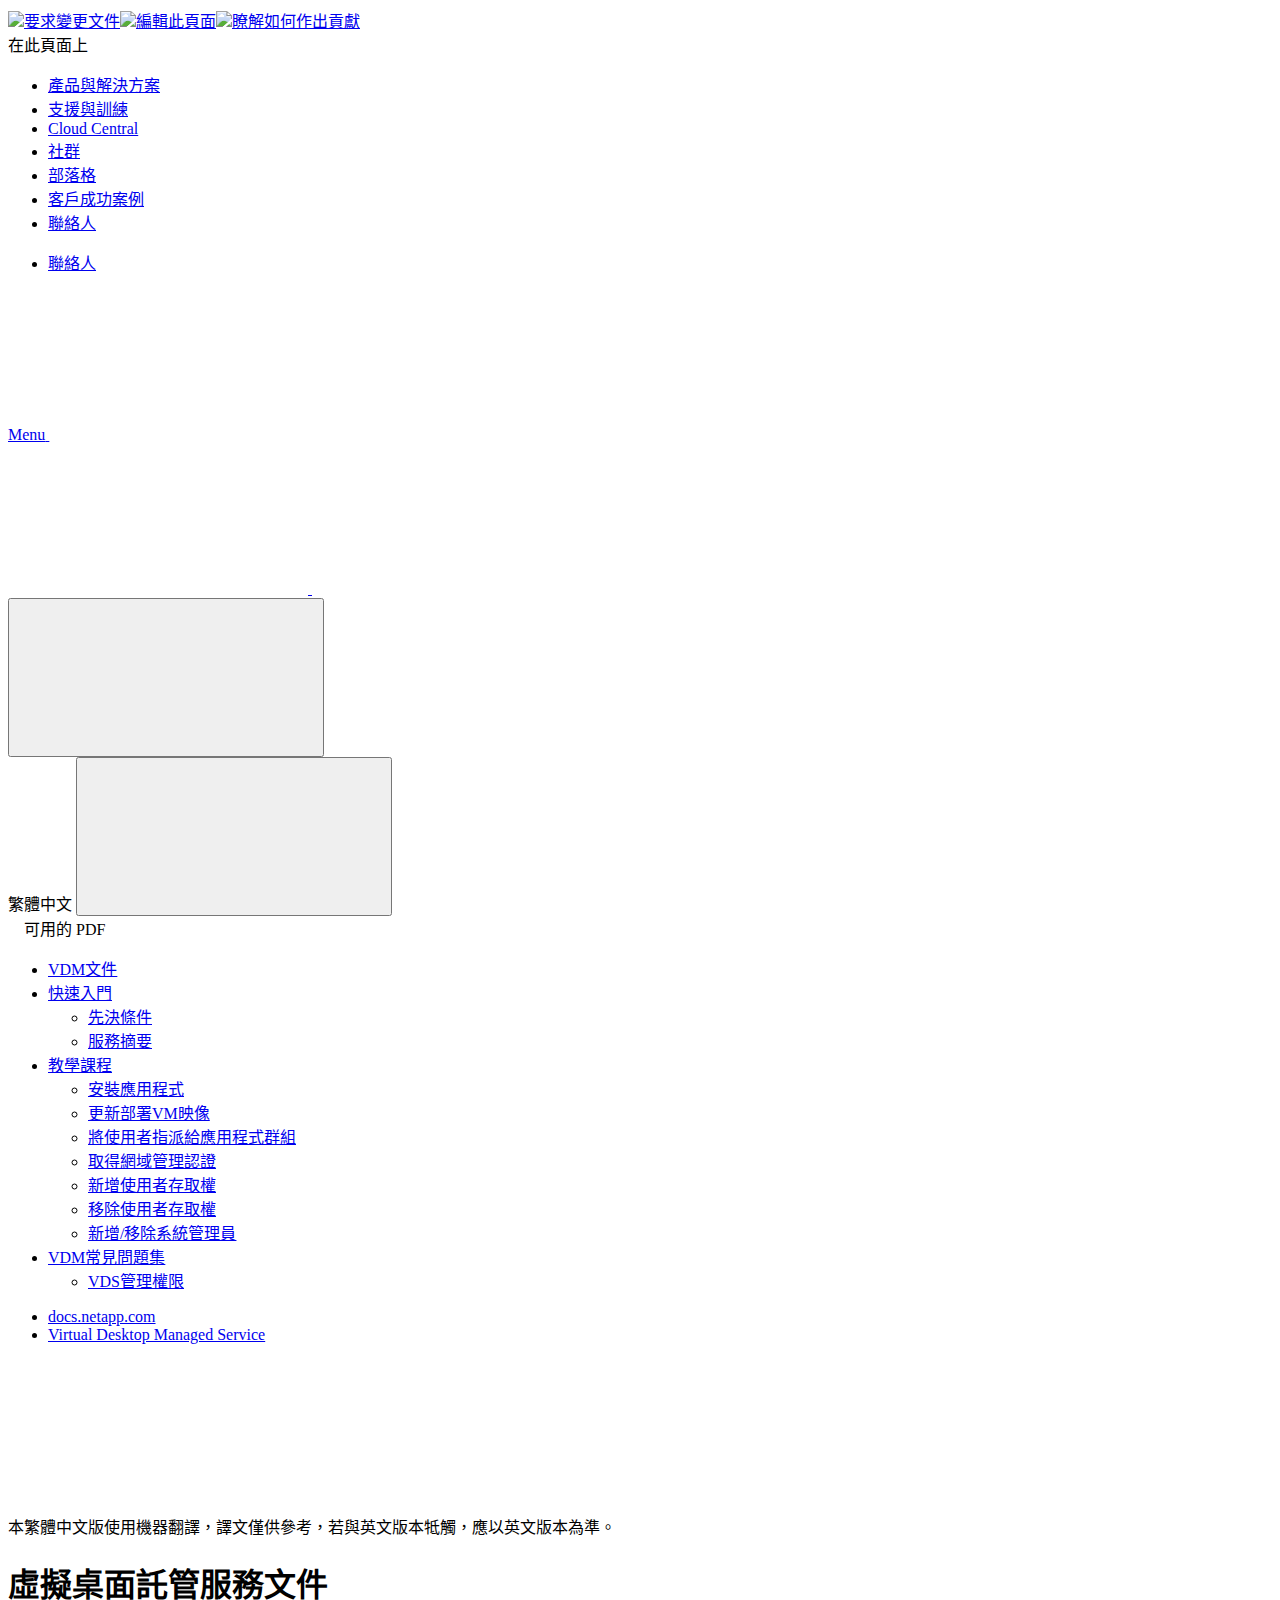
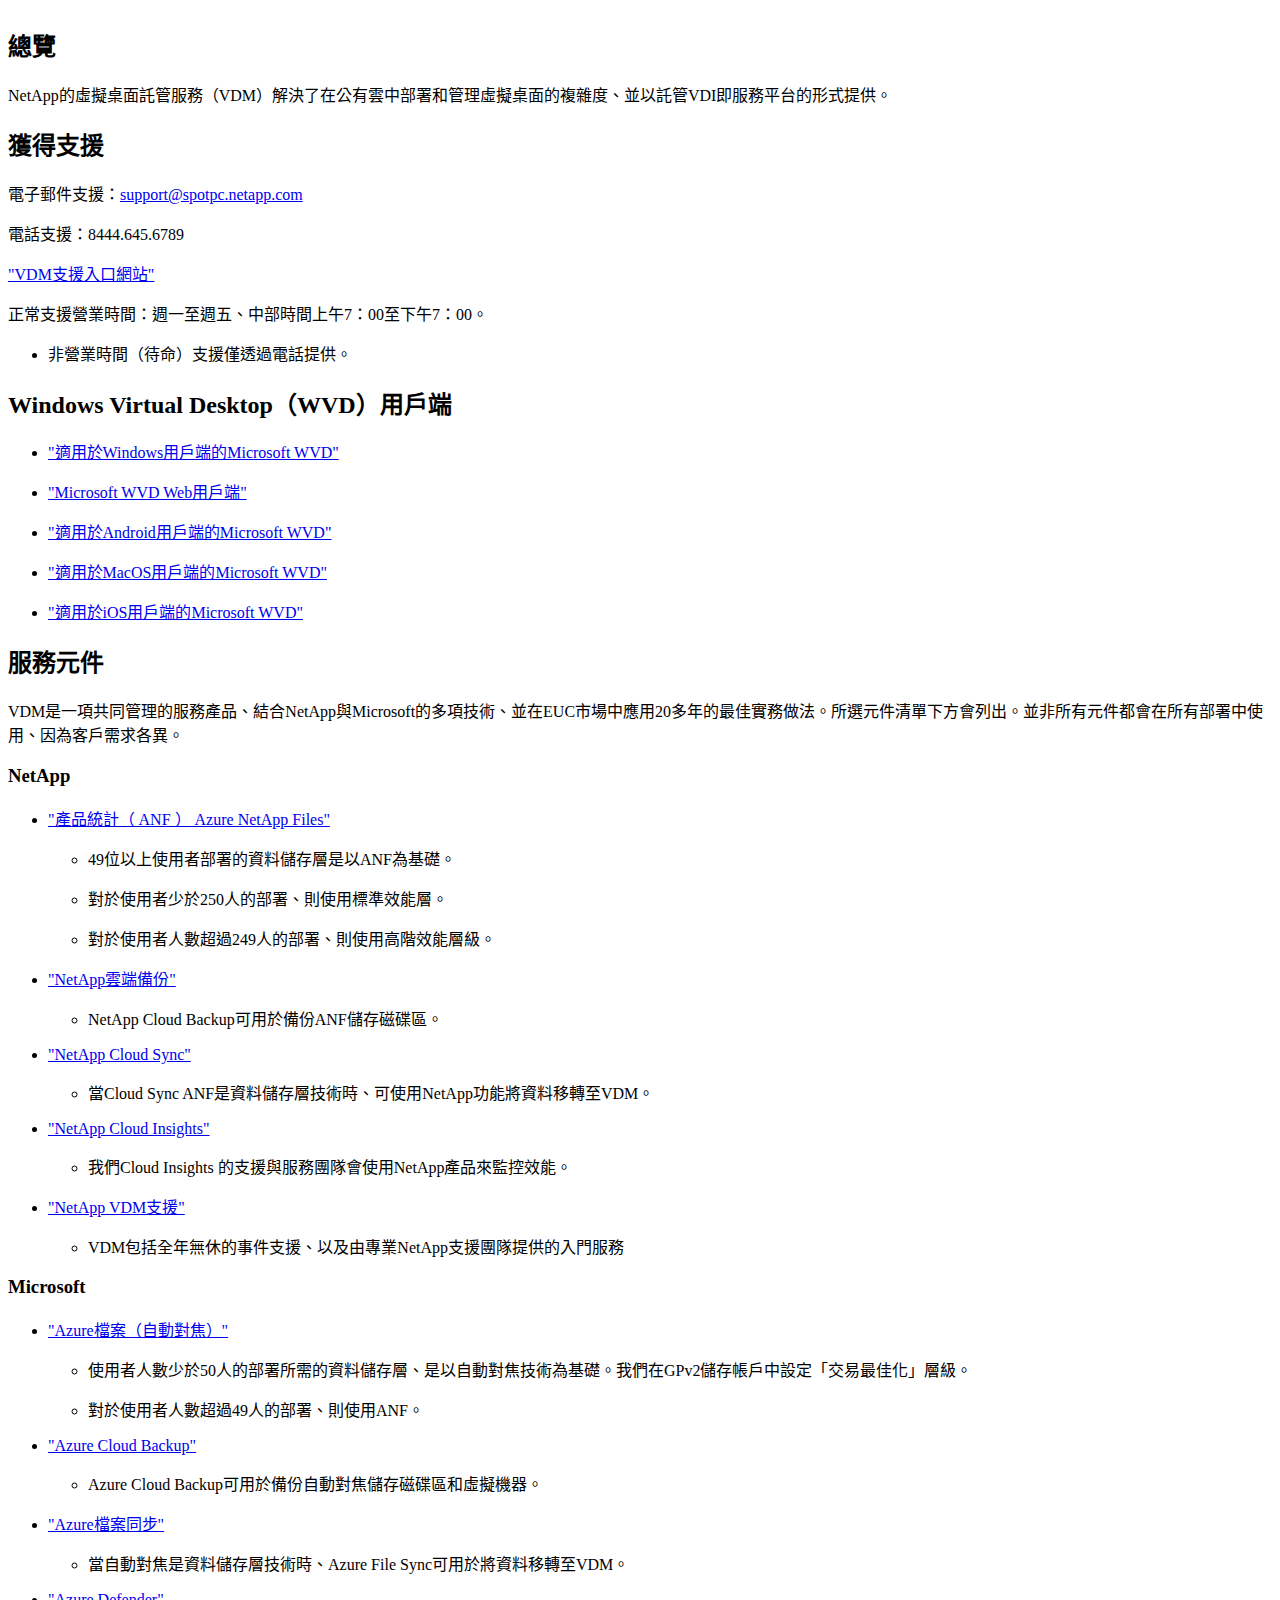
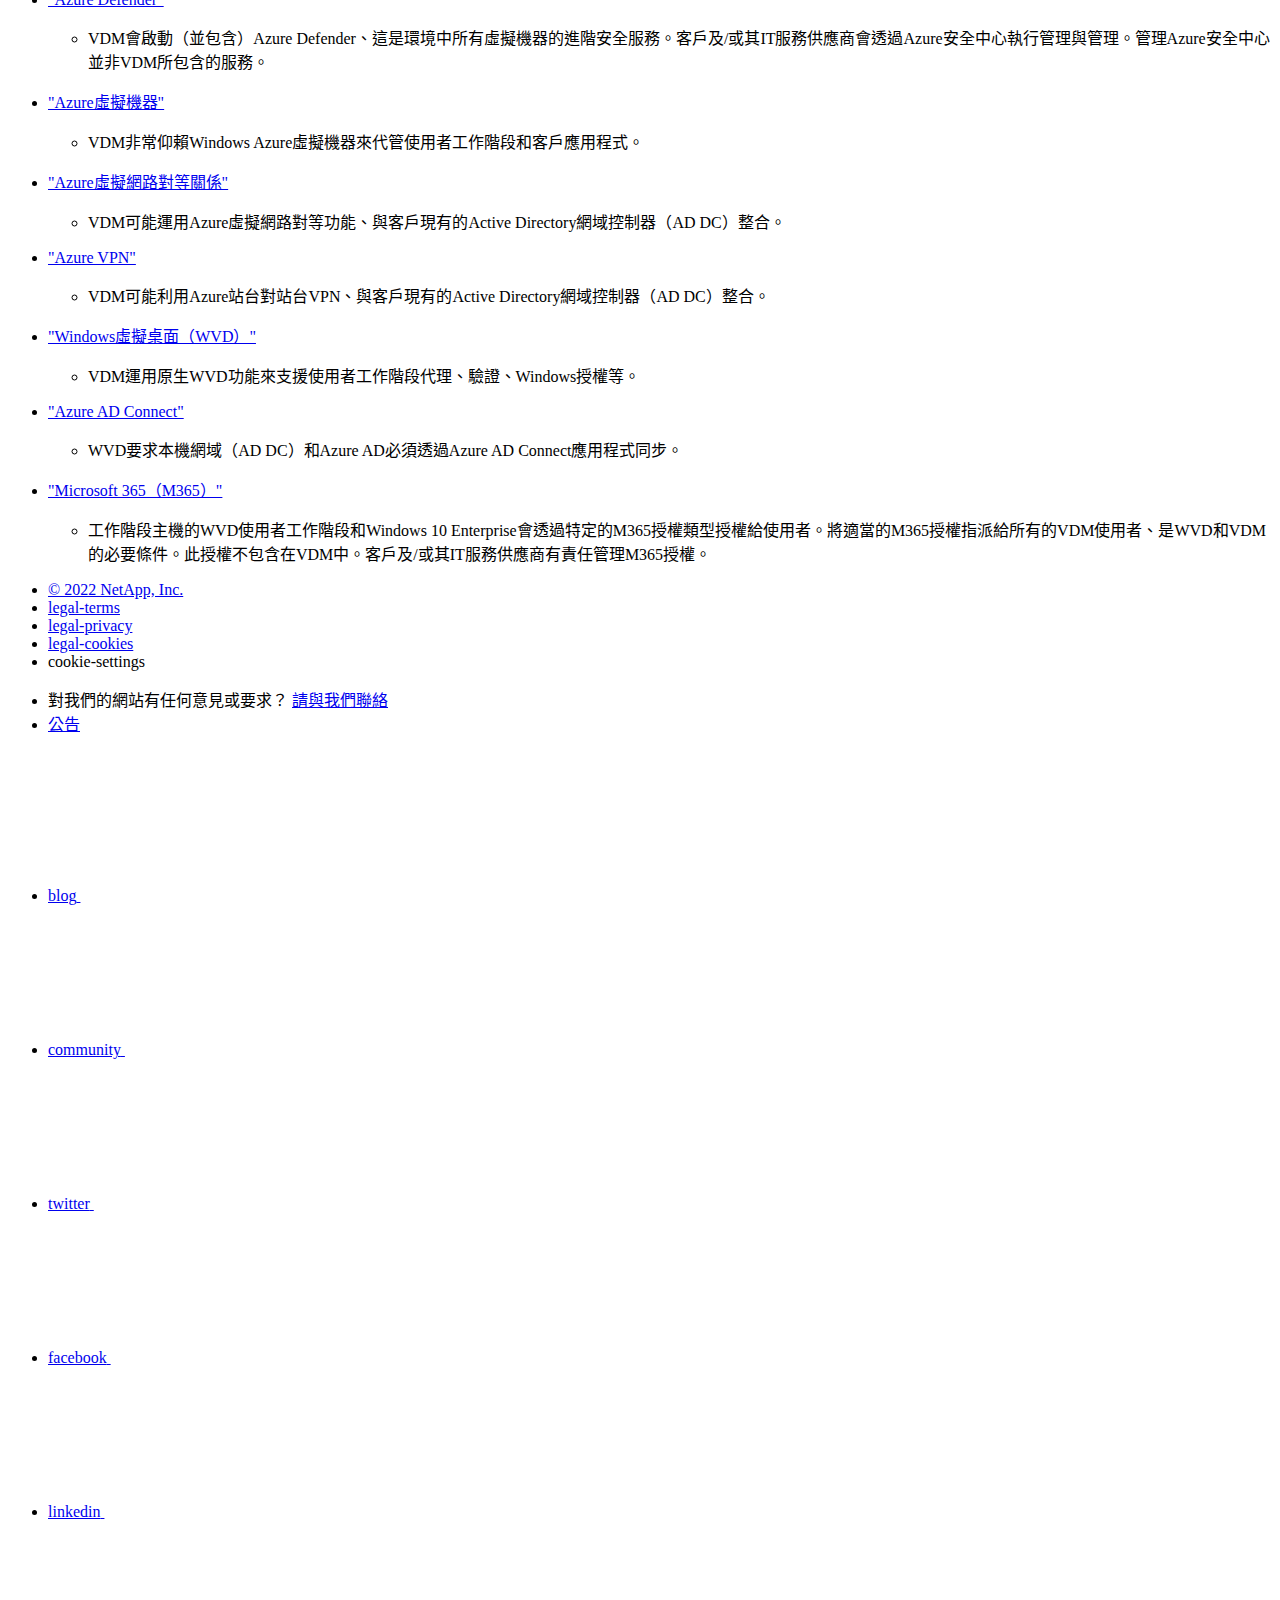
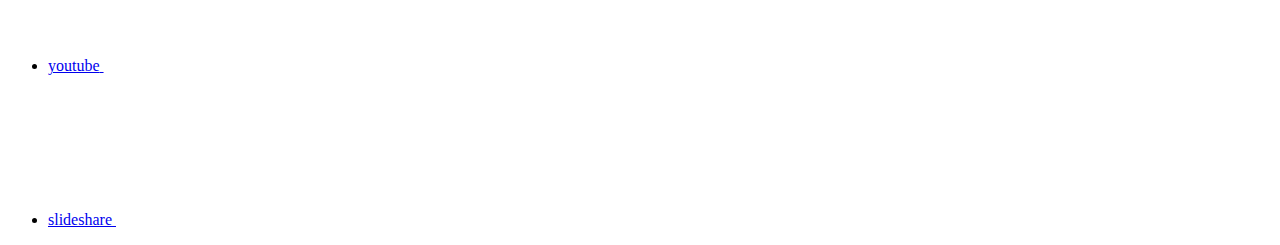
==== index.html @ eb40314c "Deploying to gh-pages from  @ b7e5f13b289c4932cb98d93efbc227559965ee18 🚀" ====
<!DOCTYPE html>
<html lang="zh-tw">
  <head class="at-element-marker">
  <title>虛擬桌面託管服務文件</title>
  <meta charset="utf-8">
  <meta http-equiv="x-ua-compatible" content="ie=edge,chrome=1">
  <meta http-equiv="language" content="en">
  <meta name="viewport" content="width=device-width, initial-scale=1">
  <meta property="og:title" content="虛擬桌面託管服務文件" />
	<meta property="og:type" content="website" />
	<meta property="og:url" content="https://docs.netapp.com/zh-tw/virtual-desktop-managed-service/index.html" />
	<meta property="og:description" content="歡迎使用Virtual Desktop託管服務的文件入口網站。" />
  <meta property="og:image" content="https://docs.netapp.com/zh-tw/virtual-desktop-managed-service/images/logo-tophat-social.png" />
  <meta property="og:image:alt" content="NetApp Logo" />
  <meta name="format-detection" content="telephone=no">
  <meta http-equiv="Content-Type" content="text/html; charset=utf-8">
  <meta http-equiv="encoding" content="utf-8">
  <meta http-equiv="nss-type" content="Product Documentation"/>
  <meta http-equiv="nss-subtype" content="User Guide"/><meta name="description" content="歡迎使用Virtual Desktop託管服務的文件入口網站。">
  <meta name="keywords" content=" "><!-- Icons -->
  <link rel="icon" href="/zh-tw/virtual-desktop-managed-service/images/favicon.ico" type="image/x-icon">

  <!-- RSS Feed --><!-- CSS Definitions: NetApp CSS should be defined after generic css -->

  <!-- Elastic Search -->
  <link rel="stylesheet" href="//cdn.jsdelivr.net/searchkit/0.10.0/theme.css">

  <!-- Controls AsciiDoctor Admonition Blocks -->
  <link rel="stylesheet" type="text/css" href="/zh-tw/virtual-desktop-managed-service/css/font-awesome.min.css">

  <!-- Controls the shadow effect for search dropdown menu -->
  <link rel="stylesheet" href="/zh-tw/virtual-desktop-managed-service/css/boxshadowproperties.css">

  <!-- NetApp CSS controls the technical content -->
  <link rel="stylesheet" type="text/css" href="/zh-tw/virtual-desktop-managed-service/css/netapp.css">

  <!-- WWW CSS Content -->
  <link rel="stylesheet" type="text/css" href="/zh-tw/virtual-desktop-managed-service/css/www-luci-dotcom.min.css">
  <link rel="stylesheet" type="text/css" href="/zh-tw/virtual-desktop-managed-service/css/www-netapp-dotcom.css">
  <link rel="stylesheet" href="/zh-tw/virtual-desktop-managed-service/css/www-netapp-library-critical.min.css" media="all" >
  <link rel="stylesheet" href="/zh-tw/virtual-desktop-managed-service/css/www-netapp-library-non-critical.min.css" as="style" onload="this.onload=null;this.rel='stylesheet'">
  <link rel="stylesheet" href="/zh-tw/virtual-desktop-managed-service/css/www-netapp-library-global-header-footer.min.css">

  <!-- NetApp IE Customizations -->
  <link rel="stylesheet" href='/zh-tw/virtual-desktop-managed-service/css/na-utility.css' type='text/css'>
  <link rel="stylesheet" href='/zh-tw/virtual-desktop-managed-service/css/na-sidebar.css' type='text/css'>
  <link rel='stylesheet' href='/zh-tw/virtual-desktop-managed-service/css/clouddocs.css' type='text/css'>
  <link rel='stylesheet' href='/zh-tw/virtual-desktop-managed-service/css/custom-dropdown.css' type='text/css'>
  <link rel='stylesheet' href='/zh-tw/virtual-desktop-managed-service/css/na-pagenav.css' type='text/css'>

  
  <link rel="stylesheet" href="/zh-tw/virtual-desktop-managed-service/css/landing-page.css" type="text/css">
  <link rel="stylesheet" href="/zh-tw/virtual-desktop-managed-service/css/tabbed-blocks.css" type="text/css">
  <!-- Canonical url -->
  <link rel='stylesheet' href='/zh-tw/virtual-desktop-managed-service/css/na-feature.css' type='text/css'><!-- Top level site integrations --><script>
    if (document.location.hostname === "docs.netapp.com") {
      var head = document.getElementsByTagName('head')[0];
      var onetrustConsent = document.createElement("script");
      onetrustConsent.type = "text/javascript";
      onetrustConsent.src = "https://cdn.cookielaw.org/consent/72570c5c-fe30-465f-b0e0-b77f7fb4ae34/OtAutoBlock.js";
      head.appendChild(onetrustConsent);

      var onetrustScript = document.createElement("script");
      onetrustScript.type = "text/javascript";
      onetrustScript.src = "https://cdn.cookielaw.org/scripttemplates/otSDKStub.js";
      onetrustScript.charset = "UTF-8";
      onetrustScript.dataset.documentLanguage = "true";
      onetrustScript.dataset.domainScript = "72570c5c-fe30-465f-b0e0-b77f7fb4ae34";
      head.appendChild(onetrustScript);
    }

    function OptanonWrapper() { }

    if (document.location.hostname === "docs.netapp.com") {
      var adobe = document.createElement("script");
      adobe.type = "text/plain";
      adobe.className = "optanon-category-C0002";
      adobe.src = "//assets.adobedtm.com/60287eadf1ee/c284da483c83/launch-e9ff3acac59f.min.js";
      head.appendChild(adobe);

      var google = document.createElement("script");
      google.type = "text/plain";
      google.className = "optanon-category-C0002";
      google.src = "https://www.googletagmanager.com/gtag/js?id=UA-81697994-3";
      head.appendChild(google);

      window.dataLayer = window.dataLayer || [];
      function gtag(){dataLayer.push(arguments);}
      gtag('js', new Date());
      gtag('config', 'UA-81697994-3');
    }
  </script>
  <script src="https://cdnjs.cloudflare.com/ajax/libs/jquery/2.1.4/jquery.min.js"></script>
  <script src="https://cdnjs.cloudflare.com/ajax/libs/jquery-cookie/1.4.1/jquery.cookie.min.js"></script>

  <!-- Used for Product Family Page Sidebar Visibility --><!-- Used to import Promise for IE. Required for SearchKit -->
  <script src="https://cdnjs.cloudflare.com/ajax/libs/bluebird/3.3.5/bluebird.min.js"></script><script src='/zh-tw/virtual-desktop-managed-service/js/na-search.js'></script><script src='/zh-tw/virtual-desktop-managed-service/js/na-pagenav.js'></script><link rel='stylesheet' href='/zh-tw/virtual-desktop-managed-service/css/prism.css' type='text/css'>
  <link rel='stylesheet' href='/zh-tw/virtual-desktop-managed-service/css/prism-netapp.css' type='text/css'>


  <script src='/zh-tw/virtual-desktop-managed-service/js/na-utility.js'></script>
  <script src='/zh-tw/virtual-desktop-managed-service/js/clouddocs.js'></script>
  <script src='/zh-tw/virtual-desktop-managed-service/js/jquery.navgoco.min.js'></script>
  <script src="https://maxcdn.bootstrapcdn.com/bootstrap/3.3.7/js/bootstrap.min.js" integrity="sha384-Tc5IQib027qvyjSMfHjOMaLkfuWVxZxUPnCJA7l2mCWNIpG9mGCD8wGNIcPD7Txa" crossorigin="anonymous"></script>
  <script src='/zh-tw/virtual-desktop-managed-service/js/toc.js'></script>
  <script src='/zh-tw/virtual-desktop-managed-service/js/customscripts.js'></script><script>
      $(document).ready(function() {
          
          var collapseOnInit = true;
          

          var navSettings = {
              "caretHtml": '',
              "accordion": collapseOnInit,
              "openClass": 'active', // open
              "save": false, // leave false or nav highlighting doesn't work right
              "cookie": {
                  "name": 'navgoco',
                  "expires": false,
                  "path": '/'
              },
              "slide": {
                  "duration": 400,
                  "easing": 'swing'
              }
          };

          // Initialize navgoco with default options
          $("#mysidebar").navgoco(navSettings);
          

          $("#collapseAll").click(function(e) {
              e.preventDefault();
              $("#mysidebar").navgoco('toggle', false);
          });

          $("#expandAll").click(function(e) {
              e.preventDefault();
              $("#mysidebar").navgoco('toggle', true);
          });

      });

  </script>
  <script>
      $(document).ready(function() {
          $("#tg-sb-link").click(function() {
              $("#tg-sb-sidebar").toggle();
              $("#tg-sb-content").toggleClass('col-md-9');
              $("#tg-sb-content").toggleClass('col-md-12');
              $("#tg-sb-icon").toggleClass('fa-toggle-on');
              $("#tg-sb-icon").toggleClass('fa-toggle-off');
          });
      });
  </script>
  <script src='/zh-tw/virtual-desktop-managed-service/js/custom-dropdown.js'></script>
  <script src='/zh-tw/virtual-desktop-managed-service/js/FileSaver.min.js'></script>
  <script src='/zh-tw/virtual-desktop-managed-service/js/jszip-utils.min.js'></script>
  <script src='/zh-tw/virtual-desktop-managed-service/js/jszip.min.js'></script>
  <script src='/zh-tw/virtual-desktop-managed-service/js/pdf-ux.js'></script>
</head>


  <body class role="document" data-flavor="">
    <div id="page" class="n-off-canvas-menu">
      <div class="n-off-canvas-menu__menu"><!--TODO: Add offcanvas code --></div>
      <div class="n-off-canvas-menu__content-wrap">
        <header class="site-header" id="banner">
  
  <!-- Start Page Toolbar -->
  
  <div class="page-nav-toolbar"><div class="page-nav-contribute"><a target="_blank" href="https://github.com/NetAppDocs/virtual-desktop-managed-service/issues/new?body=Page%3A%20[虛擬桌面託管服務文件](https://docs.netapp.com/zh-tw/virtual-desktop-managed-service/index.html)" class="page-nav-contribute-link" role="button"><img src="/zh-tw/virtual-desktop-managed-service/images/discuss-sm.svg" class="github-icon" />要求變更文件</a><a target="_blank" href="https://github.com/NetAppDocs/virtual-desktop-managed-service/blob/main/index.adoc" class="page-nav-contribute-link" role="button"><img src="/zh-tw/virtual-desktop-managed-service/images/edit-sm.svg" class="github-icon" />編輯此頁面</a><a target="_blank" href="https://docs.netapp.com/us-en/contribute/" class="page-nav-contribute-link"  ><img src="/zh-tw/virtual-desktop-managed-service/images/article-sm.svg" class="github-icon" />瞭解如何作出貢獻</a></div>
    <div class="page-nav-container">
      <nav class="page-nav-fixed">
        <div class="page-nav-title">在此頁面上</div>
        <div class="page-nav-links">
          <ul class="page-nav-inner" id="page-menu"></ul>
        </div>
      </nav>
    </div>
  </div>
  
  
  <!-- Start top_hat -->
  <div class="n-top-hat">
    <div class="n-container">
      <div class="n-top-hat__cross-property-nav">
        <ul class="n-top-hat__list">
          <li class="n-top-hat__list-item">
            <a href="https://www.netapp.com/products-a-z/" class="n-top-hat__link">產品與解決方案</a>
          </li>
          <li class="n-top-hat__list-item">
            <a href="https://www.netapp.com/support-and-training/netapp-university/" class="n-top-hat__link">支援與訓練</a>
          </li>
          <li class="n-top-hat__list-item">
            <a href="https://cloud.netapp.com" class="n-top-hat__link">Cloud Central</a>
          </li>
          <li class="n-top-hat__list-item">
            <a href="https://community.netapp.com/" class="n-top-hat__link">社群</a>
          </li>
          <li class="n-top-hat__list-item">
            <a href="https://blog.netapp.com/" class="n-top-hat__link">部落格</a>
          </li>
          <li class="n-top-hat__list-item">
            <a href="https://customers.netapp.com/en/" class="n-top-hat__link">客戶成功案例</a>
          </li>
          <li class="n-top-hat__list-item">
            <a href="https://www.netapp.com/us/contact-us/index.aspx" target="_self" class="n-top-hat__link" data-ntap-ui="contact-us">聯絡人</a>
          </li>
        </ul>
      </div>
      <div class="n-top-hat__utils">
        <ul class="n-top-hat__list">
          <li class="n-top-hat__list-item">
            <a href="https://www.netapp.com/us/contact-us/index.aspx" target="_self" class="n-top-hat__link" data-ntap-ui="contact-us">聯絡人</a>
          </li>
        </ul>
      </div>
    </div>
  </div>
  <!-- End top_hat -->

  <!-- Start property bar -->
  <style>
    .n-property-navigation-bar__menus--desktop-experience .n-menu--mega__default-content__heading span {
    color: #34B0FF;
    }
  </style>
  <div class="n-property-bar " data-ntap-ui="sticky-nav">
    <div class="n-property-bar__inner-wrap">
      <div class="n-property-bar__menu-toggle">
        <a href="#" class="n-property-bar__menu-toggle-link">
          <span class="n-property-bar__menu-toggle-text">Menu</span>
          <svg class="n-icon-bars n-property-bar__menu-toggle-icon" aria-labelledby="title">
            <title>bars</title>
            <use xlink:href="/zh-tw/virtual-desktop-managed-service/common/svg/sprite.svg#bars"></use>
          </svg>
        </a>
      </div>
      <div class="n-property-bar__property-mark ">
        <a href="https://www.netapp.com" class="n-property-bar__property-link">
          <div class="n-property-bar__logo">
            <svg class="n-icon-netapp-mark n-icon-netapp-mark n-property-bar__netapp-mark-icon" aria-labelledby="title">
              <title>netapp-mark</title>
              <use xlink:href="/zh-tw/virtual-desktop-managed-service/common/svg/sprite.svg#netapp-mark"></use>
            </svg>
            <svg class="n-icon-netapp-logo n-property-bar__logo-svg" aria-labelledby="title">
              <title>netapp-logo</title>
              <use xlink:href="/zh-tw/virtual-desktop-managed-service/common/svg/sprite.svg#netapp-logo"></use>
            </svg>
          </div>
        </a>
      </div>

      
      <div class="search-property-bar">
        <div id="search-demo-container" class="searchbox n-property-bar__search">
          <div id="react-search" 
          data-search-html="/zh-tw/virtual-desktop-managed-service/search.html"
          data-type="widget" 
          data-placeholder="搜尋文件" 
          data-no-results-found="找不到符合 {query} 的相關結果。" 
          data-did-you-mean="搜尋 {suggestion}。" 
          data-no-results-found-did-you-mean="找不到符合 {query} 的相關結果。您是否要找的是{suggestion}？" 
          data-results-found="找到 {hitCount} 筆結果"  
          data-sk-es-pf-indexes=""
          data-flavor=""></div>
          <button class="n-property-bar__search-toggle-button" type="button">
            <svg class="n-icon-search n-property-bar__search-toggle-button-icon" aria-labelledby="title">
              <title>search</title>
              <use xmlns:xlink="http://www.w3.org/1999/xlink" xlink:href="/zh-tw/virtual-desktop-managed-service/common/svg/sprite.svg#search"></use>
            </svg>
          </button>
        </div>
      </div>
      
    </div>
  </div>
  <div class="n-property-bar__toolbar">
    <!-- Start Language Selector --><div id="ie-i18n" class="n-property-bar__lang-selector">
      <div id="ie-i18n-menu">
      <span class="ie-i18n-lang">繁體中文</span>
        <button class="ie-i18n-icon-container" type="button">
          <svg class="n-globe__icon" aria-labelledby="title">
            <title>globe</title>
            <use xmlns:xlink="http://www.w3.org/1999/xlink" xlink:href="/zh-tw/virtual-desktop-managed-service/common/svg/sprite.svg#globe"></use>
          </svg>
        </button>
      </div>
      <div id="n-property-navigation-bar__menu--language-selector" class="ie-i18n-results-container n-menu n-menu--v3 n-menu--is-active" style="display: none;">
        <div class="n-language-selector-menu">
          <ul class="n-menu__list">
            <li class="n-menu__list-column">
              <ul class="n-menu__list"><li class="n-menu__list-item n-menu__list-item--level-1">
                  <a href="https://docs.netapp.com/us-en/virtual-desktop-managed-service/index.html" class="n-menu__header-text"><span translate="no" class="notranslate">English</span></a>
                </li><li class="n-menu__list-item n-menu__list-item--level-1">
                  <a href="https://docs.netapp.com/ja-jp/virtual-desktop-managed-service/index.html" class="n-menu__header-text"><span translate="no" class="notranslate">日本語</span></a>
                </li><li class="n-menu__list-item n-menu__list-item--level-1">
                  <a href="https://docs.netapp.com/ko-kr/virtual-desktop-managed-service/index.html" class="n-menu__header-text"><span translate="no" class="notranslate">한국어</span></a>
                </li><li class="n-menu__list-item n-menu__list-item--level-1">
                  <a href="https://docs.netapp.com/zh-cn/virtual-desktop-managed-service/index.html" class="n-menu__header-text"><span translate="no" class="notranslate">简体中文</span></a>
                </li><li class="n-menu__list-item n-menu__list-item--level-1">
                  <a href="https://docs.netapp.com/zh-tw/virtual-desktop-managed-service/index.html" class="n-menu__header-text"><span translate="no" class="notranslate">繁體中文</span></a>
                </li></ul>
            </li>
          </ul>
        </div>
      </div>
    </div><!-- End Language Selector -->

    <div class="n-property-bar__cta"></div>
  </div>
  <script>
    $(function(){
        var currentLocalization = $('html').attr('lang');

        var localizationsDictionary = {
            "en-CA" : "https://www.netapp.com/search/index.aspx?for_cr=canada&",
            "en-IN" : "https://www.netapp.com/search/index.aspx?for_cr=india&",
            "nl-NL" : "https://www.netapp.com/search/index.aspx?for_cr=netherlands&",
            "ru-RU" : "https://www.netapp.com/search/index.aspx?for_cr=russia&",
            "sv-SE" : "https://www.netapp.com/search/index.aspx?for_cr=sweden&",
            "it-IT" : "https://www.netapp.com/search/index.aspx?for_cr=italy&",
            "he-IL" : "https://www.netapp.com/search/index.aspx?for_cr=israel&",
            "ko-KR" : "https://www.netapp.com/search/index.aspx?for_cr=korea&",
            "zh-TW" : "https://www.netapp.com/search/index.aspx?for_cr=taiwan&",
            "en-GB" : "https://www.netapp.com/search/index.aspx?for_cr=unitedkingdom&",
            "en-SG" : "https://www.netapp.com/search/index.aspx?for_cr=asean&",
            "en-AU" : "https://www.netapp.com/search/index.aspx?for_cr=australia&",
            "pt-BR" : "https://www.netapp.com/search/index.aspx?for_cr=brasil&",
            "de-CH" : "https://www.netapp.com/search/index.aspx?for_cr=switzerland&",
            "es-MX" : "https://www.netapp.com/search/index.aspx?for_cr=mexico&"
        };

        if($('html').hasClass('ntap-whitelisted') && localizationsDictionary.hasOwnProperty(currentLocalization)) {
            $('.n-property-bar__property-link').attr('href', '/');
        }
    });
  </script>
  <!-- End property bar -->
</header>


        <main id="n-main-content" class="n-main-content">
          <!-- Start Documentation Content -->
<div class="ie-main">
  <!-- Sidebar Column -->
  
  <div class="col-md-3" id="sidebar-height">
      <div class="n-pdf-header">
  <a id="toggleButtonPdf" class="n-pdf-button" type="button">
    <img src="/zh-tw/virtual-desktop-managed-service/images/pdf.png" width="16" height="16"/>可用的 PDF<span>
    </span>
  </a>
</div>
<div class="n-pdf-body-container">
  <ul id="toggleContainerPdf" class="n-pdf-body" style="display:none;"><li class="pdf-ux-container">
        
        
        
        <a target="_blank" href="/zh-tw/virtual-desktop-managed-service/pdfs/fullsite-sidebar/虛擬桌面託管服務文件.pdf" >
          <img src="/zh-tw/virtual-desktop-managed-service/images/pdf.png" width="16" height="16"/>此文件網站（PDF 格式）</a>
    <ul class="subfolders" style="display:none;"><li class="active pdf-hide">
  <a target="_blank" href="/zh-tw/virtual-desktop-managed-service/pdfs/pages/index.pdf" >
    <img src="/zh-tw/virtual-desktop-managed-service/images/pdf.png" width="16" height="16"/>
    PDF of this page
  </a>
</li>

</ul>
  



    
      <ul class="subfolders" style="display:none;">
        <li class="pdf-ux-container">
          
          
          
          <a target="_blank" 
            
              href="/zh-tw/virtual-desktop-managed-service/pdfs/sidebar/快速入門.pdf" 
            
          >
            <img src="/zh-tw/virtual-desktop-managed-service/images/pdf.png" width="16" height="16"/>
            快速入門
          </a>
          





          
        </li>
      </ul>
    

  



    
      <ul class="subfolders" style="display:none;">
        <li class="pdf-ux-container">
          
          
          
          <a target="_blank" 
            
              href="/zh-tw/virtual-desktop-managed-service/pdfs/sidebar/教學課程.pdf" 
            
          >
            <img src="/zh-tw/virtual-desktop-managed-service/images/pdf.png" width="16" height="16"/>
            教學課程
          </a>
          















          
        </li>
      </ul>
    

  



    
      <ul class="subfolders" style="display:none;">
        <li class="pdf-ux-container">
          
          
          
          <a target="_blank" 
            
              href="/zh-tw/virtual-desktop-managed-service/pdfs/sidebar/VDM常見問題集.pdf" 
            
          >
            <img src="/zh-tw/virtual-desktop-managed-service/images/pdf.png" width="16" height="16"/>
            VDM常見問題集
          </a>
          



          
        </li>
      </ul>
    

  


</li></ul>
  <div class="zip-pdf-link-container" style="display: none;">   
    <a href="#" id="zipPdf">
      <img src="/zh-tw/virtual-desktop-managed-service/images/pdf-zip.png" width="16" height="16"/>
      <pre>個別 PDF 文件的集合<span class="zip-size"></span></pre>
    </a><div id="zip-link-popup" class="hide">
    <div class="inner-modal">
        <div class="downloading-progress">
            <div class="spinner"></div>
            <h1>Creating your file...</h1>
            <div>This may take a few minutes. Thanks for your patience.</div>
            <button class="cancel-download-btn" type="button">Cancel</button>
        </div>
        <div class="download-complete hide">
            <div class="done-icon">
                <svg xmlns="http://www.w3.org/2000/svg" width="24" height="24" viewBox="0 0 24 24"><path d="M20.285 2l-11.285 11.567-5.286-5.011-3.714 3.716 9 8.728 15-15.285z"/></svg>
            </div>
            <div>Your file is ready</div>
            <button class="cancel-download-btn" type="button">OK</button>
        </div>
    </div>
</div>
<script>
    $(".cancel-download-btn").click(function(){
        $("#zip-link-popup").addClass("hide");
        $("#zip-link-popup .downloading-progress").removeClass("hide");
        $("#zip-link-popup .download-complete").addClass("hide");
    });
</script></div>
</div>
<script>
  $("#toggleContainerPdf li.active:last-child").parents('ul.subfolders').toggle('display');
  $("#toggleButtonPdf").click(function () {
    $("#toggleContainerPdf").toggle('display');
    $(".n-pdf-body-container .zip-pdf-link-container").toggle('display');
  });
</script><div class="sidebar-nav-container">
  <ul id="mysidebar" class="nav"><li class="  active "><a class="na-navbar-padding" href="/zh-tw/virtual-desktop-managed-service/index.html">
        VDM文件
      </a></li><li class="subfolders "><a href="#">
        <div class="na-navbar-padding"> 快速入門</div>
      </a>
      <ul><li class=" "><a class="na-navbar-padding" href="/zh-tw/virtual-desktop-managed-service/serviceoffering.prerequisites.html">
        先決條件
      </a></li><li class=" "><a class="na-navbar-padding" href="/zh-tw/virtual-desktop-managed-service/serviceoffering.servicesummary.html">
        服務摘要
      </a></li></ul></li><li class="subfolders "><a href="#">
        <div class="na-navbar-padding"> 教學課程</div>
      </a>
      <ul><li class=" "><a class="na-navbar-padding" href="/zh-tw/virtual-desktop-managed-service/applications.installapplications.html">
        安裝應用程式
      </a></li><li class=" "><a class="na-navbar-padding" href="/zh-tw/virtual-desktop-managed-service/images.updateimages.html">
        更新部署VM映像
      </a></li><li class=" "><a class="na-navbar-padding" href="/zh-tw/virtual-desktop-managed-service/users.assigntoappgroup.html">
        將使用者指派給應用程式群組
      </a></li><li class=" "><a class="na-navbar-padding" href="/zh-tw/virtual-desktop-managed-service/administration.pam.html">
        取得網域管理認證
      </a></li><li class=" "><a class="na-navbar-padding" href="/zh-tw/virtual-desktop-managed-service/users.add.html">
        新增使用者存取權
      </a></li><li class=" "><a class="na-navbar-padding" href="/zh-tw/virtual-desktop-managed-service/users.remove.html">
        移除使用者存取權
      </a></li><li class=" "><a class="na-navbar-padding" href="/zh-tw/virtual-desktop-managed-service/administration.addremoveadmins.html">
        新增/移除系統管理員
      </a></li></ul></li><li class="subfolders "><a href="#">
        <div class="na-navbar-padding"> VDM常見問題集</div>
      </a>
      <ul><li class=" "><a class="na-navbar-padding" href="/zh-tw/virtual-desktop-managed-service/FAQ.vdsadminpermissions.html">
        VDS管理權限
      </a></li></ul></li></ul>
</div>
<script>
  window.onscroll = () => {
    const value = -40 - (document.body.scrollHeight - (window.innerHeight + document.scrollingElement.scrollTop));
    
    document.getElementById("sidebar-height").style.bottom = Math.max(0,value) + "px";
};
</script>
<!-- this highlights the active parent class in the navgoco sidebar. this is critical so that the parent expands when you're viewing a page. This must appear below the sidebar code above. Otherwise, if placed inside customscripts.js, the script runs before the sidebar code runs and the class never gets inserted.-->
<script>$("li.active").parents('li').toggleClass("active");</script>


  </div>
  

  <div class="ie-content-pane n-doc__component-detail-content n-doc__component-detail-content--show-code">
    <!-- Begin of page container --><article class="page-content">
      <div class="ie-utility">
  <div class="ie-menu">
    <div class="n-breadcrumb">
      <ul class="n-breadcrumb__list">
        <li class="n-breadcrumb__list-item">
          <a href="https://docs.netapp.com">docs.netapp.com</a>
        </li>
        

        

        <li class="n-breadcrumb__list-item">
          <a href="/zh-tw/virtual-desktop-managed-service/">Virtual&nbsp;Desktop&nbsp;Managed&nbsp;Service</a>
        </li>

      </ul>
    </div>
    <div style="clear: both"></div><!-- Main needs to have height -->
  </div>
</div>

      <div class="ie-nmt-disclaimer">
  <span>
    <div class="ie-nmt-disclaimer-container">
      <div class="ie-nmt-disclaimer-icon">
        <svg class="luci-icon" aria-hidden="true">
          <use xlink:href="/zh-tw/virtual-desktop-managed-service/common/svg/sprite.svg#circle-info">
        </svg>
      </div>
      <div class="ie-nmt-disclaimer-content">
        <span> 本繁體中文版使用機器翻譯，譯文僅供參考，若與英文版本牴觸，應以英文版本為準。 </span>
      </div>
      <div style="clear:both;"></div>
    </div>
  </span>
</div><div class="n-doc__component-detail-heading-wrap">
  <h1 class="n-doc__component-detail-heading">虛擬桌面託管服務文件</h1>
</div>


<p class="page-details">
  


</p>

<div class="sect1">
<h2 id="總覽">總覽</h2>
<div class="sectionbody">
<div class="paragraph">
<p>NetApp的虛擬桌面託管服務（VDM）解決了在公有雲中部署和管理虛擬桌面的複雜度、並以託管VDI即服務平台的形式提供。</p>
</div>
</div>
</div>
<div class="sect1">
<h2 id="獲得支援">獲得支援</h2>
<div class="sectionbody">
<div class="paragraph">
<p>電子郵件支援：<a href="mailto:support@spotpc.netapp.com">support@spotpc.netapp.com</a></p>
</div>
<div class="paragraph">
<p>電話支援：8444.645.6789</p>
</div>
<div class="paragraph">
<p><a href="https://cloudjumper.zendesk.com">"VDM支援入口網站"</a></p>
</div>
<div class="paragraph">
<p>正常支援營業時間：週一至週五、中部時間上午7：00至下午7：00。</p>
</div>
<div class="ulist">
<ul>
<li>
<p>非營業時間（待命）支援僅透過電話提供。</p>
</li>
</ul>
</div>
</div>
</div>
<div class="sect1">
<h2 id="windows-virtual-desktopwvd用戶端">Windows Virtual Desktop（WVD）用戶端</h2>
<div class="sectionbody">
<div class="ulist">
<ul>
<li>
<p><a href="https://docs.microsoft.com/en-us/azure/virtual-desktop/connect-windows-7-10">"適用於Windows用戶端的Microsoft WVD"</a></p>
</li>
<li>
<p><a href="https://docs.microsoft.com/en-us/azure/virtual-desktop/connect-web">"Microsoft WVD Web用戶端"</a></p>
</li>
<li>
<p><a href="https://docs.microsoft.com/en-us/azure/virtual-desktop/connect-android">"適用於Android用戶端的Microsoft WVD"</a></p>
</li>
<li>
<p><a href="https://docs.microsoft.com/en-us/azure/virtual-desktop/connect-macos">"適用於MacOS用戶端的Microsoft WVD"</a></p>
</li>
<li>
<p><a href="https://docs.microsoft.com/en-us/azure/virtual-desktop/connect-ios">"適用於iOS用戶端的Microsoft WVD"</a></p>
</li>
</ul>
</div>
</div>
</div>
<div class="sect1">
<h2 id="服務元件">服務元件</h2>
<div class="sectionbody">
<div class="paragraph">
<p>VDM是一項共同管理的服務產品、結合NetApp與Microsoft的多項技術、並在EUC市場中應用20多年的最佳實務做法。所選元件清單下方會列出。並非所有元件都會在所有部署中使用、因為客戶需求各異。</p>
</div>
<div class="sect2">
<h3 id="netapp">NetApp</h3>
<div class="ulist">
<ul>
<li>
<p><a href="https://azure.microsoft.com/en-us/services/netapp/">"產品統計（ ANF ） Azure NetApp Files"</a></p>
<div class="ulist">
<ul>
<li>
<p>49位以上使用者部署的資料儲存層是以ANF為基礎。</p>
</li>
<li>
<p>對於使用者少於250人的部署、則使用標準效能層。</p>
</li>
<li>
<p>對於使用者人數超過249人的部署、則使用高階效能層級。</p>
</li>
</ul>
</div>
</li>
<li>
<p><a href="https://cloud.netapp.com/cloud-backup">"NetApp雲端備份"</a></p>
<div class="ulist">
<ul>
<li>
<p>NetApp Cloud Backup可用於備份ANF儲存磁碟區。</p>
</li>
</ul>
</div>
</li>
<li>
<p><a href="https://cloud.netapp.com/cloud-sync-service">"NetApp Cloud Sync"</a></p>
<div class="ulist">
<ul>
<li>
<p>當Cloud Sync ANF是資料儲存層技術時、可使用NetApp功能將資料移轉至VDM。</p>
</li>
</ul>
</div>
</li>
<li>
<p><a href="https://cloud.netapp.com/cloud-insights">"NetApp Cloud Insights"</a></p>
<div class="ulist">
<ul>
<li>
<p>我們Cloud Insights 的支援與服務團隊會使用NetApp產品來監控效能。</p>
</li>
</ul>
</div>
</li>
<li>
<p><a href="https://cloudjumper.zendesk.com">"NetApp VDM支援"</a></p>
<div class="ulist">
<ul>
<li>
<p>VDM包括全年無休的事件支援、以及由專業NetApp支援團隊提供的入門服務</p>
</li>
</ul>
</div>
</li>
</ul>
</div>
</div>
<div class="sect2">
<h3 id="microsoft">Microsoft</h3>
<div class="ulist">
<ul>
<li>
<p><a href="https://docs.microsoft.com/en-us/azure/storage/files/storage-files-scale-targets#storage-account-scale-targets">"Azure檔案（自動對焦）"</a></p>
<div class="ulist">
<ul>
<li>
<p>使用者人數少於50人的部署所需的資料儲存層、是以自動對焦技術為基礎。我們在GPv2儲存帳戶中設定「交易最佳化」層級。</p>
</li>
<li>
<p>對於使用者人數超過49人的部署、則使用ANF。</p>
</li>
</ul>
</div>
</li>
<li>
<p><a href="https://azure.microsoft.com/en-us/services/backup/">"Azure Cloud Backup"</a></p>
<div class="ulist">
<ul>
<li>
<p>Azure Cloud Backup可用於備份自動對焦儲存磁碟區和虛擬機器。</p>
</li>
</ul>
</div>
</li>
<li>
<p><a href="https://docs.microsoft.com/en-us/azure/storage/files/storage-sync-files-planning">"Azure檔案同步"</a></p>
<div class="ulist">
<ul>
<li>
<p>當自動對焦是資料儲存層技術時、Azure File Sync可用於將資料移轉至VDM。</p>
</li>
</ul>
</div>
</li>
<li>
<p><a href="https://azure.microsoft.com/en-us/services/azure-defender/">"Azure Defender"</a></p>
<div class="ulist">
<ul>
<li>
<p>VDM會啟動（並包含）Azure Defender、這是環境中所有虛擬機器的進階安全服務。客戶及/或其IT服務供應商會透過Azure安全中心執行管理與管理。管理Azure安全中心並非VDM所包含的服務。</p>
</li>
</ul>
</div>
</li>
<li>
<p><a href="https://azure.microsoft.com/en-us/services/virtual-machines/windows/">"Azure虛擬機器"</a></p>
<div class="ulist">
<ul>
<li>
<p>VDM非常仰賴Windows Azure虛擬機器來代管使用者工作階段和客戶應用程式。</p>
</li>
</ul>
</div>
</li>
<li>
<p><a href="https://docs.microsoft.com/en-us/azure/virtual-network/virtual-network-peering-overview">"Azure虛擬網路對等關係"</a></p>
<div class="ulist">
<ul>
<li>
<p>VDM可能運用Azure虛擬網路對等功能、與客戶現有的Active Directory網域控制器（AD DC）整合。</p>
</li>
</ul>
</div>
</li>
<li>
<p><a href="https://docs.microsoft.com/en-us/azure/vpn-gateway/vpn-gateway-about-vpngateways">"Azure VPN"</a></p>
<div class="ulist">
<ul>
<li>
<p>VDM可能利用Azure站台對站台VPN、與客戶現有的Active Directory網域控制器（AD DC）整合。</p>
</li>
</ul>
</div>
</li>
<li>
<p><a href="https://docs.microsoft.com/en-us/azure/virtual-desktop/overview">"Windows虛擬桌面（WVD）"</a></p>
<div class="ulist">
<ul>
<li>
<p>VDM運用原生WVD功能來支援使用者工作階段代理、驗證、Windows授權等。</p>
</li>
</ul>
</div>
</li>
<li>
<p><a href="https://docs.microsoft.com/en-us/azure/active-directory/hybrid/whatis-azure-ad-connect">"Azure AD Connect"</a></p>
<div class="ulist">
<ul>
<li>
<p>WVD要求本機網域（AD DC）和Azure AD必須透過Azure AD Connect應用程式同步。</p>
</li>
</ul>
</div>
</li>
<li>
<p><a href="https://azure.microsoft.com/en-us/pricing/details/virtual-desktop/">"Microsoft 365（M365）"</a></p>
<div class="ulist">
<ul>
<li>
<p>工作階段主機的WVD使用者工作階段和Windows 10 Enterprise會透過特定的M365授權類型授權給使用者。將適當的M365授權指派給所有的VDM使用者、是WVD和VDM的必要條件。此授權不包含在VDM中。客戶及/或其IT服務供應商有責任管理M365授權。</p>
</li>
</ul>
</div>
</li>
</ul>
</div>
</div>
</div>
</div>

    </article>
    <!-- Page Container -->
  </div>

  <div style="clear: both"></div><!-- Main needs to have height --></div>

        </main>

        <footer class="n-footer">
  <div class="n-footer__bottom">
    <div class="n-container">
      <div class="n-footer__bottom-left">
        <div class="n-footer__copyright">
          <ul class="n-footer__copyright-list">
            <li class="n-footer__copyright-link">
              <a href="https://www.netapp.com/us/legal/copyright.aspx">© 2022 NetApp, Inc.</a>
            </li>
            <li class="n-footer__copyright-link">
              <a href="https://www.netapp.com/company/legal/terms-of-use/">legal-terms</a>
            </li>
            <li class="n-footer__copyright-link">
              <a href="https://www.netapp.com/company/legal/privacy-policy/">legal-privacy</a>
            </li>
            <li class="n-footer__copyright-link">
              <a href="https://www.netapp.com/company/legal/cookie-policy/">legal-cookies</a>
            </li>
            <li class="n-footer__copyright-link">
              <a class="ot-sdk-show-settings">cookie-settings</a>
            </li>
          </ul>
        </div>
      </div>
      <div class="n-footer__bottom-right">
        <div class="n-footer__copyright">
          <ul class="n-footer__copyright-list">
            <li class="n-footer__copyright-link">
              <span class="n-footer__fine-print">對我們的網站有任何意見或要求？</span>
              <a target="_self" href="javascript:netapp_mailto()">請與我們聯絡</a>
            </li>
            <li class="n-footer__copyright-link">
              <a href="https://docs.netapp.com/zh-tw/announcements/">公告</a>
            </li>
          </ul>
        </div>
        <div class="n-footer__social-links">
          <ul class="n-footer__social-link-list">
            <li class="n-footer__social-link-list-item">
              <a class="n-footer__social-link" data-ntap-social="follow-blog" href="https://blog.netapp.com"
                target="_blank" title="blog" alt="blog">
                <span class="n-footer__social-link-text">blog</span>
                <svg class="n-icon-blog n-footer__social-link-icon" aria-labelledby="title">
                  <title>blog@</title>
                  <use xmlns:xlink="http://www.w3.org/1999/xlink"
                    xlink:href="/zh-tw/virtual-desktop-managed-service/common/svg/sprite.svg#blog"></use>
                </svg>
              </a>
            </li>
            <li class="n-footer__social-link-list-item">
              <a class="n-footer__social-link" data-ntap-social="follow-community" href="https://community.netapp.com/"
                target="_blank" title="community" alt="community">
                <span class="n-footer__social-link-text">community</span>
                <svg class="n-icon-community n-footer__social-link-icon" aria-labelledby="title">
                  <title>community@</title>
                  <use xmlns:xlink="http://www.w3.org/1999/xlink"
                    xlink:href="/zh-tw/virtual-desktop-managed-service/common/svg/sprite.svg#comments"></use>
                </svg>
              </a>
            </li>
            <li class="n-footer__social-link-list-item">
              <a class="n-footer__social-link" data-ntap-social="follow-twitter" href="https://twitter.com/netapp"
                target="_blank" title="twitter" alt="twitter">
                <span class="n-footer__social-link-text">twitter</span>
                <svg class="n-icon-twitter n-footer__social-link-icon" aria-labelledby="title">
                  <title>twitter@</title>
                  <use xmlns:xlink="http://www.w3.org/1999/xlink"
                    xlink:href="/zh-tw/virtual-desktop-managed-service/common/svg/sprite.svg#twitter"></use>
                </svg>
              </a>
            </li>
            <li class="n-footer__social-link-list-item">
              <a class="n-footer__social-link" data-ntap-social="follow-facebook" href="https://www.facebook.com/NetApp"
                target="_blank" title="facebook" alt="facebook">
                <span class="n-footer__social-link-text">facebook</span>
                <svg class="n-icon-facebook n-footer__social-link-icon" aria-labelledby="title">
                  <title>facebook@</title>
                  <use xmlns:xlink="http://www.w3.org/1999/xlink"
                    xlink:href="/zh-tw/virtual-desktop-managed-service/common/svg/sprite.svg#facebook"></use>
                </svg>
              </a>
            </li>
            <li class="n-footer__social-link-list-item">
              <a class="n-footer__social-link" data-ntap-social="follow-linkedin"
                href="https://www.linkedin.com/company/netapp" target="_blank" title="linkedin" alt="linkedin">
                <span class="n-footer__social-link-text">linkedin</span>
                <svg class="n-icon-linkedin n-footer__social-link-icon" aria-labelledby="title">
                  <title>linkedin@</title>
                  <use xmlns:xlink="http://www.w3.org/1999/xlink"
                    xlink:href="/zh-tw/virtual-desktop-managed-service/common/svg/sprite.svg#linkedin"></use>
                </svg>
              </a>
            </li>
            <li class="n-footer__social-link-list-item">
              <a class="n-footer__social-link" data-ntap-social="follow-youtube"
                href="https://www.youtube.com/user/NetAppTV" target="_blank" title="youtube" alt="youtube">
                <span class="n-footer__social-link-text">youtube</span>
                <svg class="n-icon-youtube n-footer__social-link-icon" aria-labelledby="title">
                  <title>youtube@</title>
                  <use xmlns:xlink="http://www.w3.org/1999/xlink"
                    xlink:href="/zh-tw/virtual-desktop-managed-service/common/svg/sprite.svg#youtube"></use>
                </svg>
              </a>
            </li>
            <li class="n-footer__social-link-list-item">
              <a class="n-footer__social-link" data-ntap-social="follow-slideshare"
                href="https://www.slideshare.net/NetApp" target="_blank" title="slideshare" alt="slideshare">
                <span class="n-footer__social-link-text">slideshare</span>
                <svg class="n-icon-slideshare n-footer__social-link-icon" aria-labelledby="title">
                  <title>slideshare@</title>
                  <use xmlns:xlink="http://www.w3.org/1999/xlink"
                    xlink:href="/zh-tw/virtual-desktop-managed-service/common/svg/sprite.svg#slideshare"></use>
                </svg>
              </a>
            </li>
          </ul>
        </div>
      </div>
    </div>
  </div>
</footer>

      </div><!-- Elasticsearch JS -->
      <script type="text/javascript" src='/zh-tw/virtual-desktop-managed-service/js/bundle.js'></script>

      <!-- Syntax Highlighting -->
      <script type="text/javascript" src='/zh-tw/virtual-desktop-managed-service/js/prism.js'></script>
      <script type="text/javascript" src='/zh-tw/virtual-desktop-managed-service/js/prism-curl.js'></script>
    </div>
    <script>
      document.body.offsetWidth=1903;
      cookieLaw = {}
      cookieLaw.euCountry = "US";
      cookieLaw.invoke = function(){return false;}
    </script>
    <script src='/zh-tw/virtual-desktop-managed-service/js/www-ntap.js'></script>
    <script src='/zh-tw/virtual-desktop-managed-service/js/tabbed-blocks.js'></script>
  </body></html>
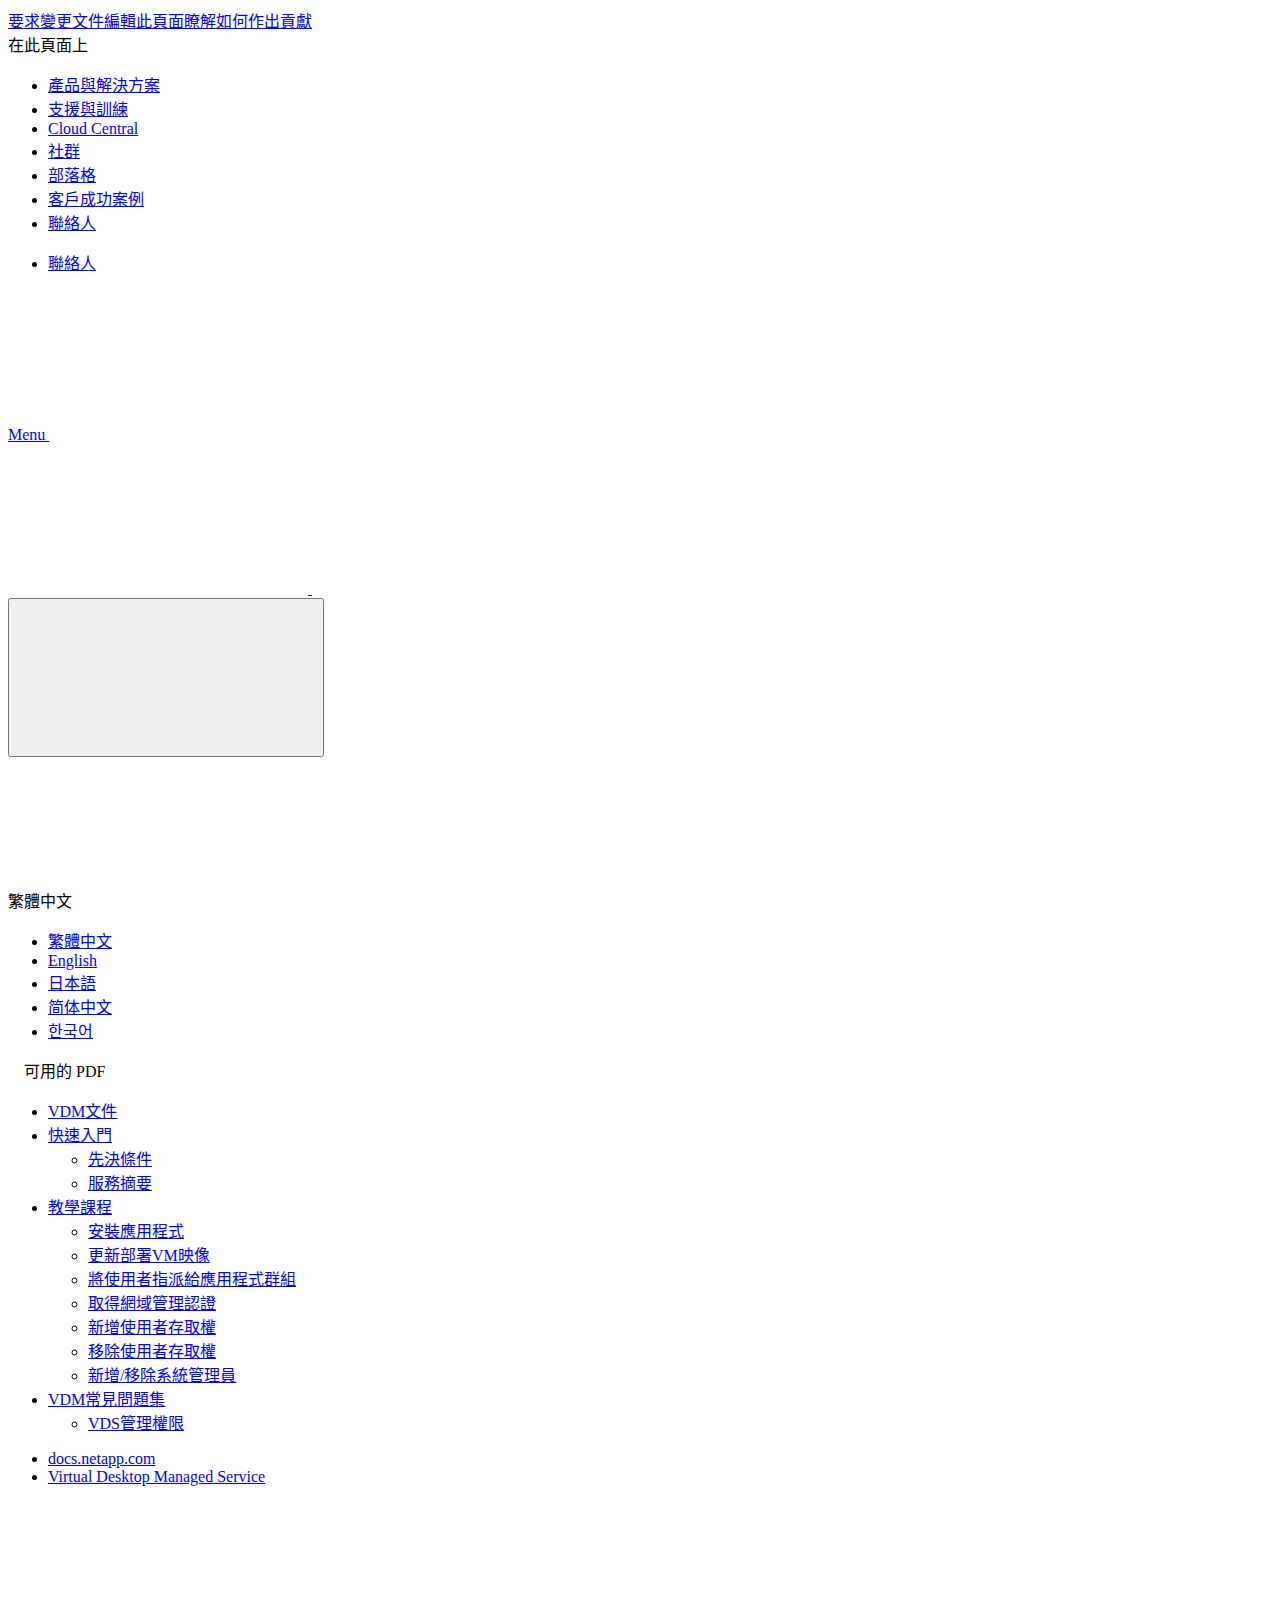
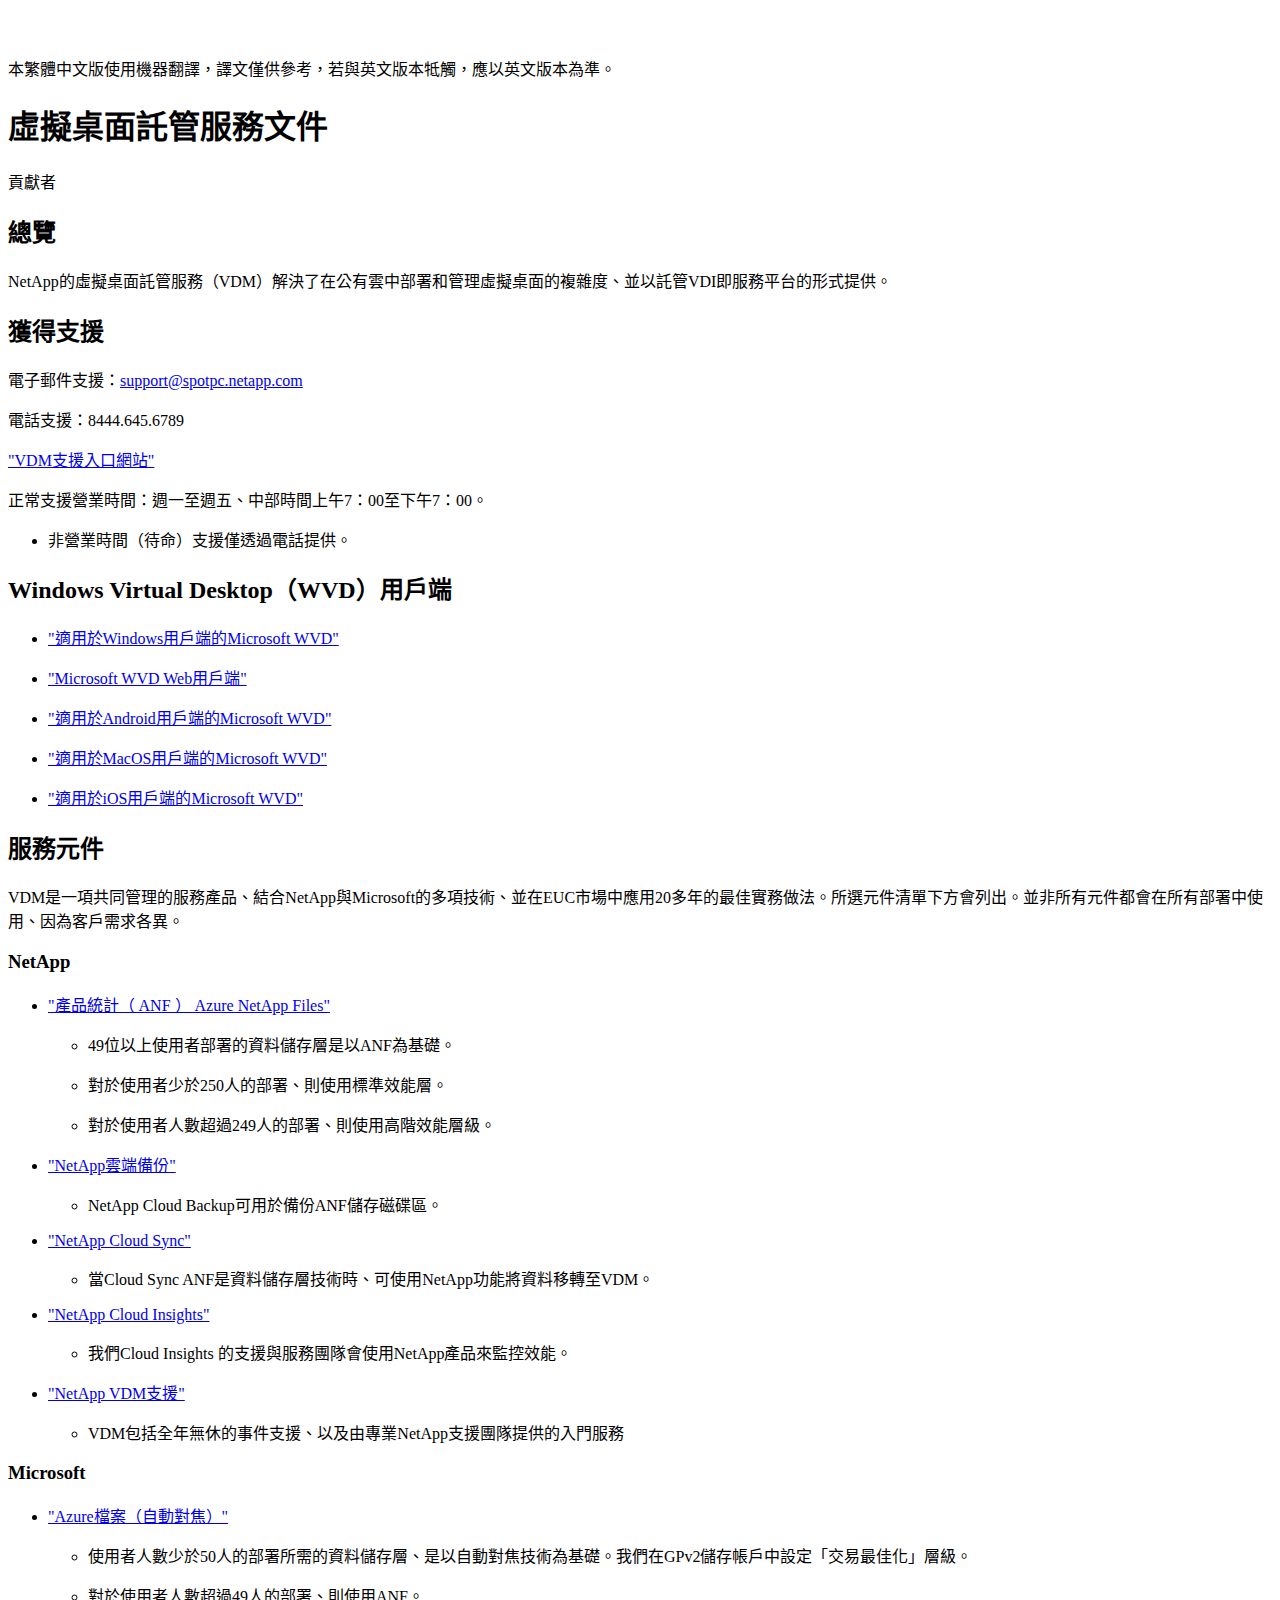
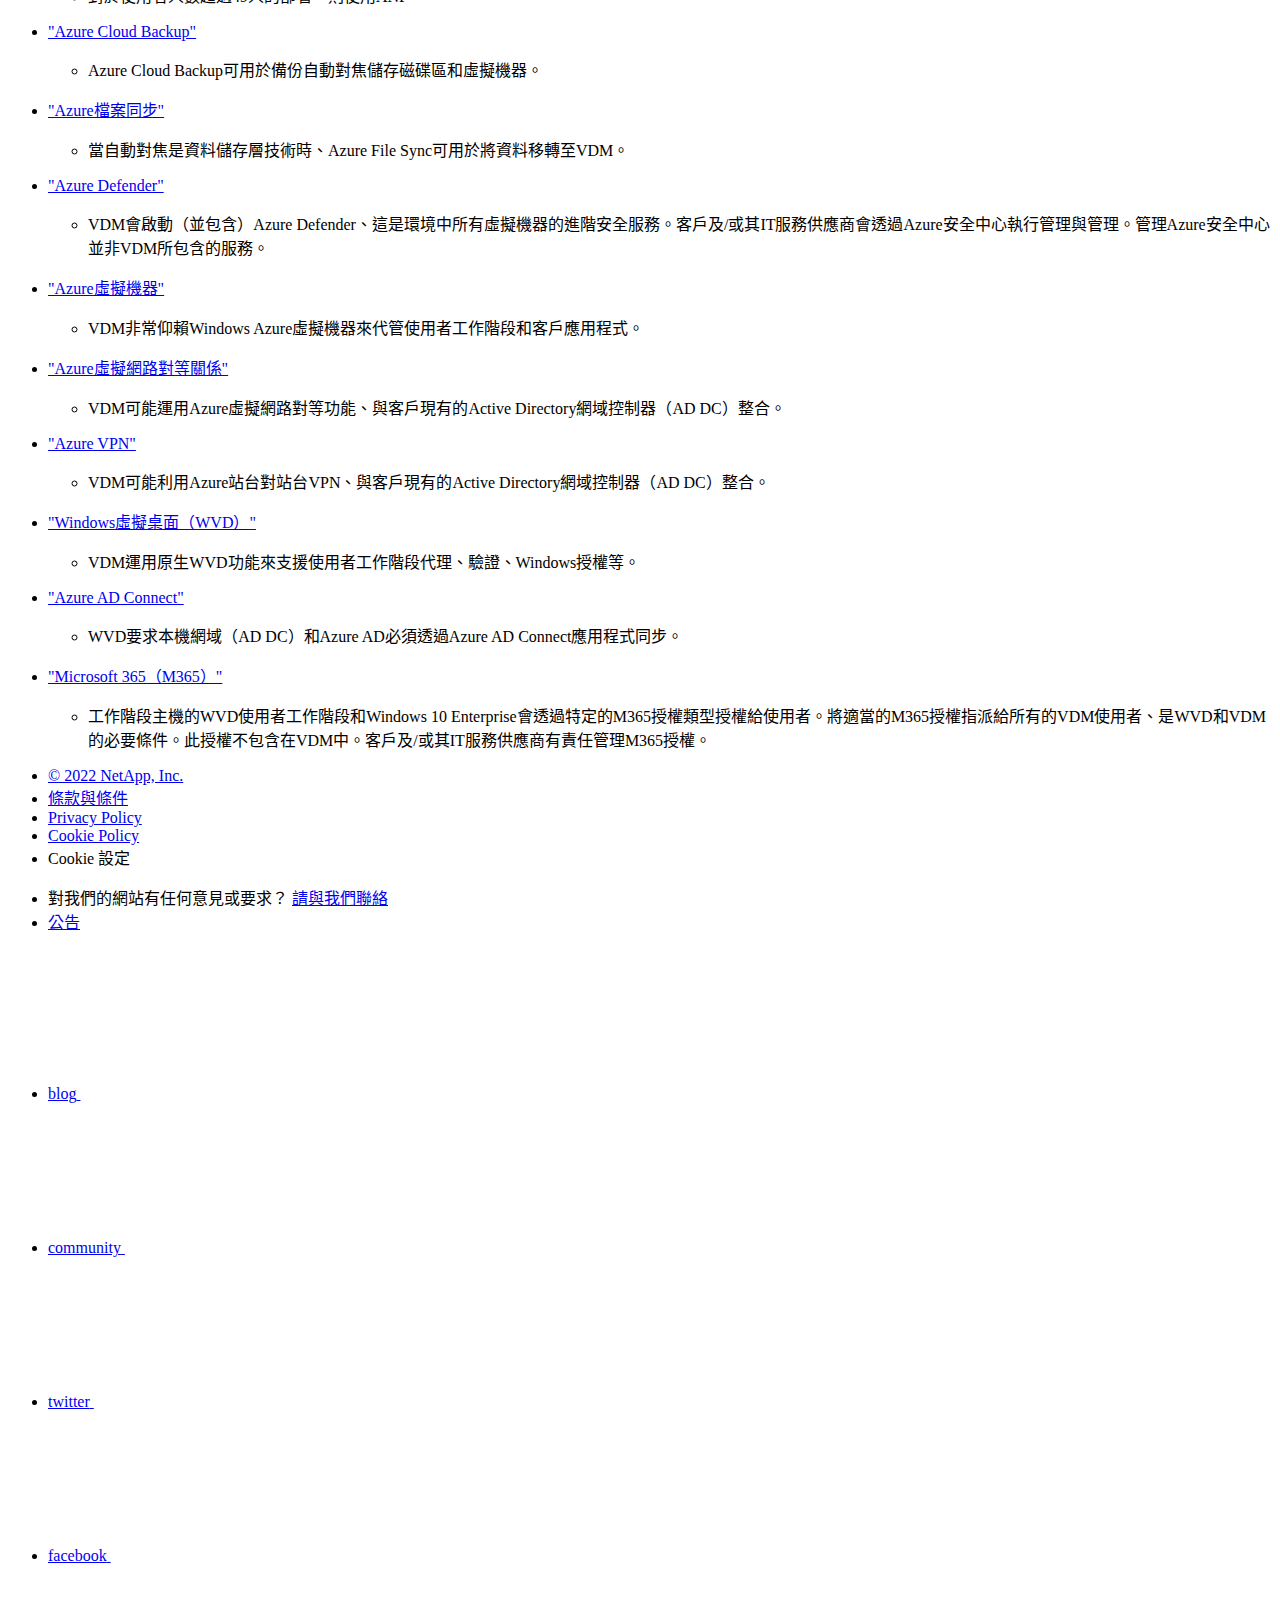
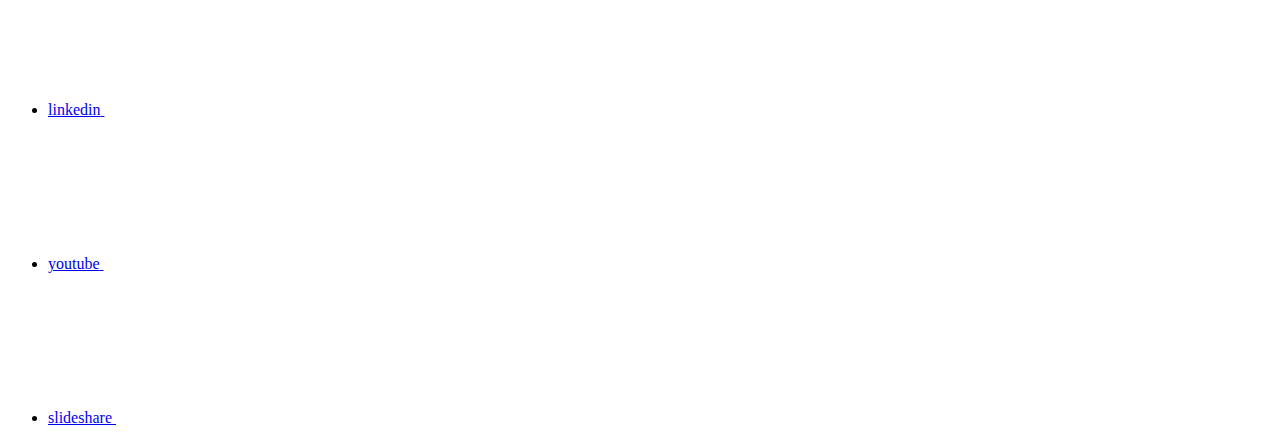
==== commit 85b3169b: "Deploying to gh-pages from  @ 13b0fd3c3694d5133e0f01d00bc91f76d72806d9 🚀" ====
--- a/index.html
+++ b/index.html
@@ -169,7 +169,7 @@
   
   <!-- Start Page Toolbar -->
   
-  <div class="page-nav-toolbar"><div class="page-nav-contribute"><a target="_blank" href="https://github.com/NetAppDocs/virtual-desktop-managed-service/issues/new?body=Page%3A%20[虛擬桌面託管服務文件](https://docs.netapp.com/zh-tw/virtual-desktop-managed-service/index.html)" class="page-nav-contribute-link" role="button"><img src="/zh-tw/virtual-desktop-managed-service/images/discuss-sm.svg" class="github-icon" />要求變更文件</a><a target="_blank" href="https://github.com/NetAppDocs/virtual-desktop-managed-service/blob/main/index.adoc" class="page-nav-contribute-link" role="button"><img src="/zh-tw/virtual-desktop-managed-service/images/edit-sm.svg" class="github-icon" />編輯此頁面</a><a target="_blank" href="https://docs.netapp.com/us-en/contribute/" class="page-nav-contribute-link"  ><img src="/zh-tw/virtual-desktop-managed-service/images/article-sm.svg" class="github-icon" />瞭解如何作出貢獻</a></div>
+  <div class="page-nav-toolbar"><div class="page-nav-contribute"><a target="_blank" href="https://github.com/NetAppDocs/virtual-desktop-managed-service/issues/new?body=Page%3A%20[虛擬桌面託管服務文件](https://docs.netapp.com/zh-tw/virtual-desktop-managed-service/index.html)" class="page-nav-contribute-link" role="button"><img src="/zh-tw/virtual-desktop-managed-service/images/discuss-sm.svg" alt="" class="github-icon" />要求變更文件</a><a target="_blank" href="https://github.com/NetAppDocs/virtual-desktop-managed-service/blob/main/index.adoc" class="page-nav-contribute-link" role="button"><img src="/zh-tw/virtual-desktop-managed-service/images/edit-sm.svg" alt="" class="github-icon" />編輯此頁面</a><a target="_blank" href="https://docs.netapp.com/us-en/contribute/" class="page-nav-contribute-link"  ><img src="/zh-tw/virtual-desktop-managed-service/images/article-sm.svg" alt="" class="github-icon" />瞭解如何作出貢獻</a></div>
     <div class="page-nav-container">
       <nav class="page-nav-fixed">
         <div class="page-nav-title">在此頁面上</div>
@@ -258,11 +258,13 @@
           <div id="react-search" 
           data-search-html="/zh-tw/virtual-desktop-managed-service/search.html"
           data-type="widget" 
-          data-placeholder="搜尋文件" 
-          data-no-results-found="找不到符合 {query} 的相關結果。" 
-          data-did-you-mean="搜尋 {suggestion}。" 
-          data-no-results-found-did-you-mean="找不到符合 {query} 的相關結果。您是否要找的是{suggestion}？" 
-          data-results-found="找到 {hitCount} 筆結果"  
+          data-placeholder="搜尋文件"
+          data-no-results-found="找不到符合 {query} 的相關結果。"
+          data-did-you-mean="搜尋 {suggestion}。"
+          data-no-results-found-did-you-mean="找不到符合 {query} 的相關結果。您是否要找的是{suggestion}？"
+          data-results-found="找到 {hitCount} 筆結果"
+          data-error-message="We're sorry, an issue occurred when fetching your results. Please try again."
+          data-error-reset="Reset Search"
           data-sk-es-pf-indexes=""
           data-flavor=""></div>
           <button class="n-property-bar__search-toggle-button" type="button">
@@ -277,35 +279,27 @@
     </div>
   </div>
   <div class="n-property-bar__toolbar">
-    <!-- Start Language Selector --><div id="ie-i18n" class="n-property-bar__lang-selector">
-      <div id="ie-i18n-menu">
-      <span class="ie-i18n-lang">繁體中文</span>
-        <button class="ie-i18n-icon-container" type="button">
+    <!-- Start Language Selector --><div id="language-dropdown" class="custom-dropdown custom-dropdown-lang">
+      <div class="custom-dropdown-select custom-dropdown-select-lang">
+      <span class="lang-name">繁體中文</span>
           <svg class="n-globe__icon" aria-labelledby="title">
             <title>globe</title>
             <use xmlns:xlink="http://www.w3.org/1999/xlink" xlink:href="/zh-tw/virtual-desktop-managed-service/common/svg/sprite.svg#globe"></use>
           </svg>
         </button>
       </div>
-      <div id="n-property-navigation-bar__menu--language-selector" class="ie-i18n-results-container n-menu n-menu--v3 n-menu--is-active" style="display: none;">
-        <div class="n-language-selector-menu">
-          <ul class="n-menu__list">
-            <li class="n-menu__list-column">
-              <ul class="n-menu__list"><li class="n-menu__list-item n-menu__list-item--level-1">
-                  <a href="https://docs.netapp.com/us-en/virtual-desktop-managed-service/index.html" class="n-menu__header-text"><span translate="no" class="notranslate">English</span></a>
-                </li><li class="n-menu__list-item n-menu__list-item--level-1">
-                  <a href="https://docs.netapp.com/ja-jp/virtual-desktop-managed-service/index.html" class="n-menu__header-text"><span translate="no" class="notranslate">日本語</span></a>
-                </li><li class="n-menu__list-item n-menu__list-item--level-1">
-                  <a href="https://docs.netapp.com/ko-kr/virtual-desktop-managed-service/index.html" class="n-menu__header-text"><span translate="no" class="notranslate">한국어</span></a>
-                </li><li class="n-menu__list-item n-menu__list-item--level-1">
-                  <a href="https://docs.netapp.com/zh-cn/virtual-desktop-managed-service/index.html" class="n-menu__header-text"><span translate="no" class="notranslate">简体中文</span></a>
-                </li><li class="n-menu__list-item n-menu__list-item--level-1">
-                  <a href="https://docs.netapp.com/zh-tw/virtual-desktop-managed-service/index.html" class="n-menu__header-text"><span translate="no" class="notranslate">繁體中文</span></a>
-                </li></ul>
-            </li>
-          </ul>
-        </div>
-      </div>
+
+      <ul class="custom-dropdown-menu"><li>
+          <a href="https://docs.netapp.com/zh-tw/virtual-desktop-managed-service/index.html" target="_self"><span translate="no" class="notranslate">繁體中文</span></a>
+        </li><li>
+          <a href="https://docs.netapp.com/us-en/virtual-desktop-managed-service/index.html" target="_self"><span translate="no" class="notranslate">English</span></a>
+        </li><li>
+          <a href="https://docs.netapp.com/ja-jp/virtual-desktop-managed-service/index.html" target="_self"><span translate="no" class="notranslate">日本語</span></a>
+        </li><li>
+          <a href="https://docs.netapp.com/zh-cn/virtual-desktop-managed-service/index.html" target="_self"><span translate="no" class="notranslate">简体中文</span></a>
+        </li><li>
+          <a href="https://docs.netapp.com/ko-kr/virtual-desktop-managed-service/index.html" target="_self"><span translate="no" class="notranslate">한국어</span></a>
+        </li></ul>
     </div><!-- End Language Selector -->
 
     <div class="n-property-bar__cta"></div>
@@ -349,7 +343,7 @@
   <div class="col-md-3" id="sidebar-height">
       <div class="n-pdf-header">
   <a id="toggleButtonPdf" class="n-pdf-button" type="button">
-    <img src="/zh-tw/virtual-desktop-managed-service/images/pdf.png" width="16" height="16"/>可用的 PDF<span>
+    <img src="/zh-tw/virtual-desktop-managed-service/images/pdf.png" alt="" width="16" height="16"/>可用的 PDF<span>
     </span>
   </a>
 </div>
@@ -359,15 +353,8 @@
         
         
         <a target="_blank" href="/zh-tw/virtual-desktop-managed-service/pdfs/fullsite-sidebar/虛擬桌面託管服務文件.pdf" >
-          <img src="/zh-tw/virtual-desktop-managed-service/images/pdf.png" width="16" height="16"/>此文件網站（PDF 格式）</a>
-    <ul class="subfolders" style="display:none;"><li class="active pdf-hide">
-  <a target="_blank" href="/zh-tw/virtual-desktop-managed-service/pdfs/pages/index.pdf" >
-    <img src="/zh-tw/virtual-desktop-managed-service/images/pdf.png" width="16" height="16"/>
-    PDF of this page
-  </a>
-</li>
-
-</ul>
+          <img src="/zh-tw/virtual-desktop-managed-service/images/pdf.png" alt="" width="16" height="16"/>此文件網站（PDF 格式）</a>
+    <ul class="subfolders" id="pdf-remove" style="display:none;"><li class="active"></li></ul>
   
 
 
@@ -383,7 +370,7 @@
               href="/zh-tw/virtual-desktop-managed-service/pdfs/sidebar/快速入門.pdf" 
             
           >
-            <img src="/zh-tw/virtual-desktop-managed-service/images/pdf.png" width="16" height="16"/>
+            <img src="/zh-tw/virtual-desktop-managed-service/images/pdf.png" alt="" width="16" height="16"/>
             快速入門
           </a>
           
@@ -391,8 +378,6 @@
 
 
 
-
-          
         </li>
       </ul>
     
@@ -412,7 +397,7 @@
               href="/zh-tw/virtual-desktop-managed-service/pdfs/sidebar/教學課程.pdf" 
             
           >
-            <img src="/zh-tw/virtual-desktop-managed-service/images/pdf.png" width="16" height="16"/>
+            <img src="/zh-tw/virtual-desktop-managed-service/images/pdf.png" alt="" width="16" height="16"/>
             教學課程
           </a>
           
@@ -430,8 +415,6 @@
 
 
 
-
-          
         </li>
       </ul>
     
@@ -451,25 +434,22 @@
               href="/zh-tw/virtual-desktop-managed-service/pdfs/sidebar/VDM常見問題集.pdf" 
             
           >
-            <img src="/zh-tw/virtual-desktop-managed-service/images/pdf.png" width="16" height="16"/>
+            <img src="/zh-tw/virtual-desktop-managed-service/images/pdf.png" alt="" width="16" height="16"/>
             VDM常見問題集
           </a>
           
 
 
-
-          
         </li>
       </ul>
     
 
   
 
-
 </li></ul>
   <div class="zip-pdf-link-container" style="display: none;">   
     <a href="#" id="zipPdf">
-      <img src="/zh-tw/virtual-desktop-managed-service/images/pdf-zip.png" width="16" height="16"/>
+      <img src="/zh-tw/virtual-desktop-managed-service/images/pdf-zip.png" alt="" width="16" height="16"/>
       <pre>個別 PDF 文件的集合<span class="zip-size"></span></pre>
     </a><div id="zip-link-popup" class="hide">
     <div class="inner-modal">
@@ -502,7 +482,7 @@
     $("#toggleContainerPdf").toggle('display');
     $(".n-pdf-body-container .zip-pdf-link-container").toggle('display');
   });
-</script><div class="sidebar-nav-container">
+</script><div class="sidebar-nav-container" id="mysidebardiv">
   <ul id="mysidebar" class="nav"><li class="  active "><a class="na-navbar-padding" href="/zh-tw/virtual-desktop-managed-service/index.html">
         VDM文件
       </a></li><li class="subfolders "><a href="#">
@@ -595,6 +575,9 @@
 <p class="page-details">
   
 
+<span>貢獻者
+</span>
+
 
 </p>
 
@@ -854,16 +837,16 @@
               <a href="https://www.netapp.com/us/legal/copyright.aspx">© 2022 NetApp, Inc.</a>
             </li>
             <li class="n-footer__copyright-link">
-              <a href="https://www.netapp.com/company/legal/terms-of-use/">legal-terms</a>
+              <a href="https://www.netapp.com/company/legal/terms-of-use/">條款與條件</a>
             </li>
             <li class="n-footer__copyright-link">
-              <a href="https://www.netapp.com/company/legal/privacy-policy/">legal-privacy</a>
+              <a href="https://www.netapp.com/company/legal/privacy-policy/">Privacy Policy</a>
             </li>
             <li class="n-footer__copyright-link">
-              <a href="https://www.netapp.com/company/legal/cookie-policy/">legal-cookies</a>
+              <a href="https://www.netapp.com/company/legal/cookie-policy/">Cookie Policy</a>
             </li>
             <li class="n-footer__copyright-link">
-              <a class="ot-sdk-show-settings">cookie-settings</a>
+              <a class="ot-sdk-show-settings">Cookie 設定</a>
             </li>
           </ul>
         </div>
@@ -981,4 +964,5 @@
     </script>
     <script src='/zh-tw/virtual-desktop-managed-service/js/www-ntap.js'></script>
     <script src='/zh-tw/virtual-desktop-managed-service/js/tabbed-blocks.js'></script>
+    <script src='/zh-tw/virtual-desktop-managed-service/js/sidebar.js'></script>
   </body></html>
